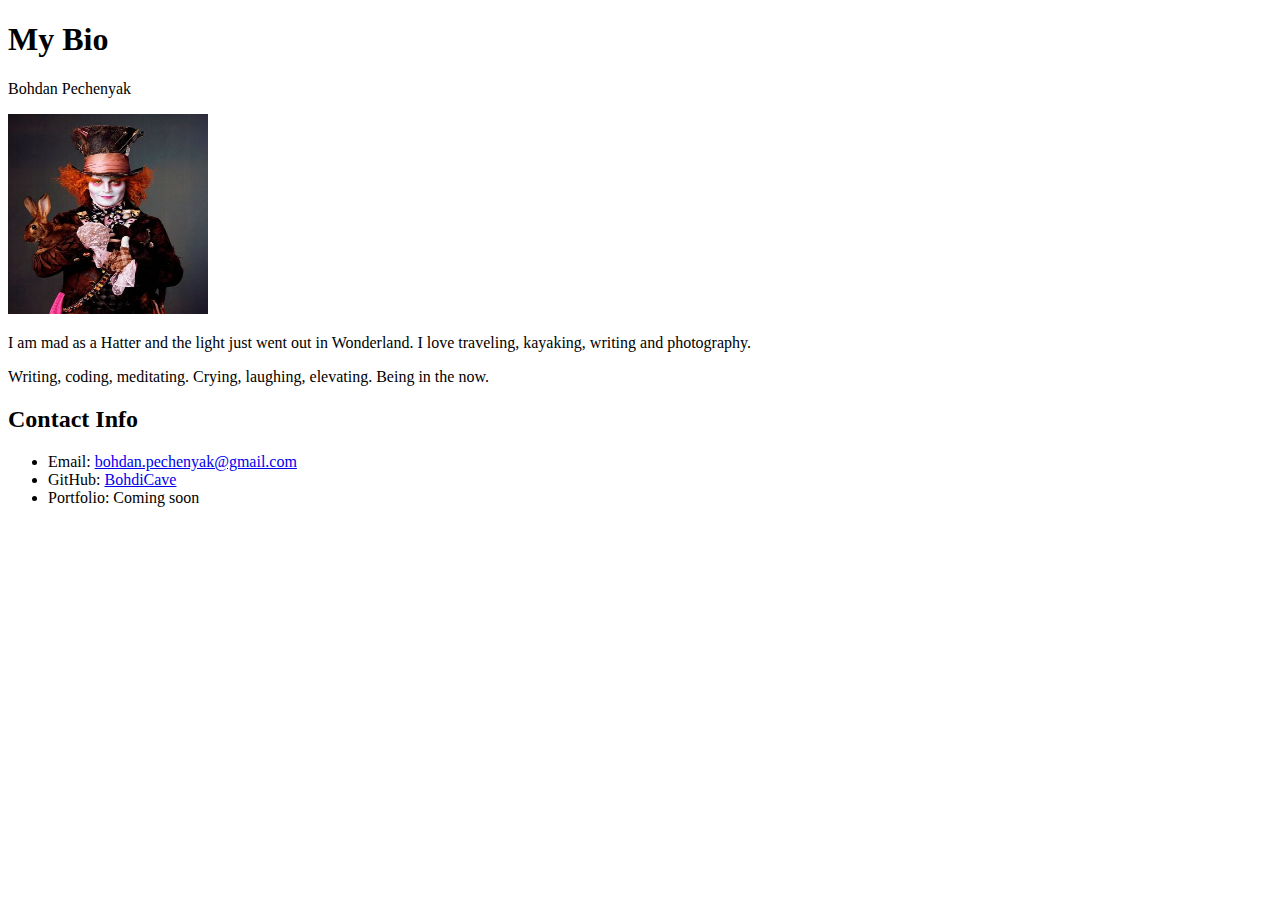
==== index.html @ 6b4da1da "Rename bio.html to index.html" ====
<!DOCTYPE html>
<html lang="en_us">
    <head>
        <meta charset="UTF-8"><title>My short bio</title> 
    </head>
    <body>
        <h1>My Bio</h1>
        <p>Bohdan Pechenyak</p>
        <img src="/mad-hatter.jpg" width="200" height="200">
        <p>
            I am mad as a Hatter and the light just went out in Wonderland. I love traveling, kayaking, writing and photography.
        </p>
        <p>
            Writing, coding, meditating.    
            Crying, laughing, elevating.
            Being in the now.
        </p> 
        <h2>
            Contact Info
        </h2>
        <p>
            <ul>
                <li>Email: <a href="mailto:bohdan.pechenyak@gmail.com">bohdan.pechenyak@gmail.com</a></li>
                <li>GitHub: <a href="https://github.com/BohdiCave">BohdiCave</a></li>
                <li>Portfolio: <a>Coming soon</a></li>
            </ul>
        </p>
    </body>
    </html>
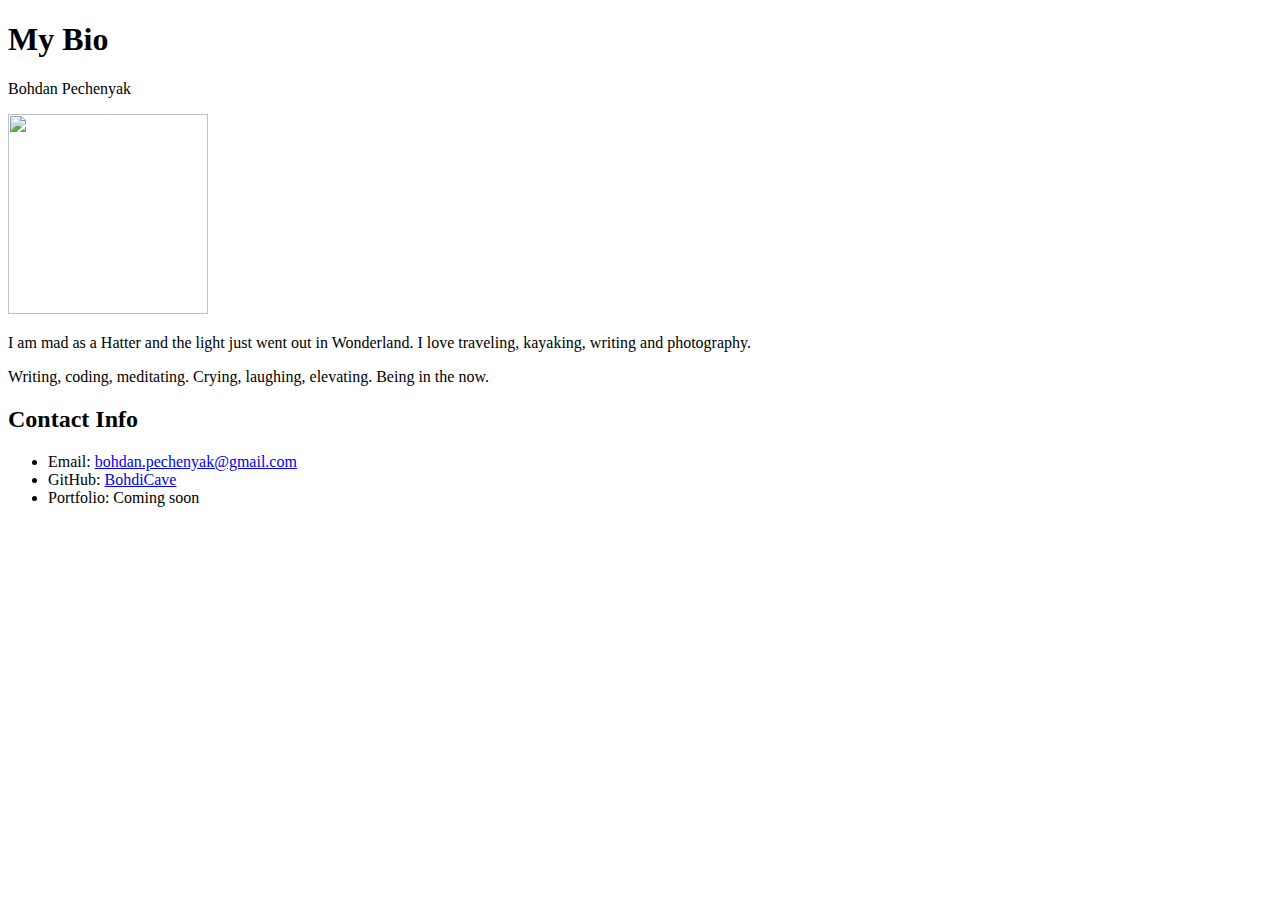
==== commit 77acd7d9: "Update index.html" ====
--- a/index.html
+++ b/index.html
@@ -6,7 +6,7 @@
     <body>
         <h1>My Bio</h1>
         <p>Bohdan Pechenyak</p>
-        <img src="/mad-hatter.jpg" width="200" height="200">
+        <img src="https://vignette.wikia.nocookie.net/aliceinwonderland/images/1/1d/10_johnny_depp.jpg/revision/latest/top-crop/width/360/height/450?cb=20171107230706" width="200" height="200">
         <p>
             I am mad as a Hatter and the light just went out in Wonderland. I love traveling, kayaking, writing and photography.
         </p>
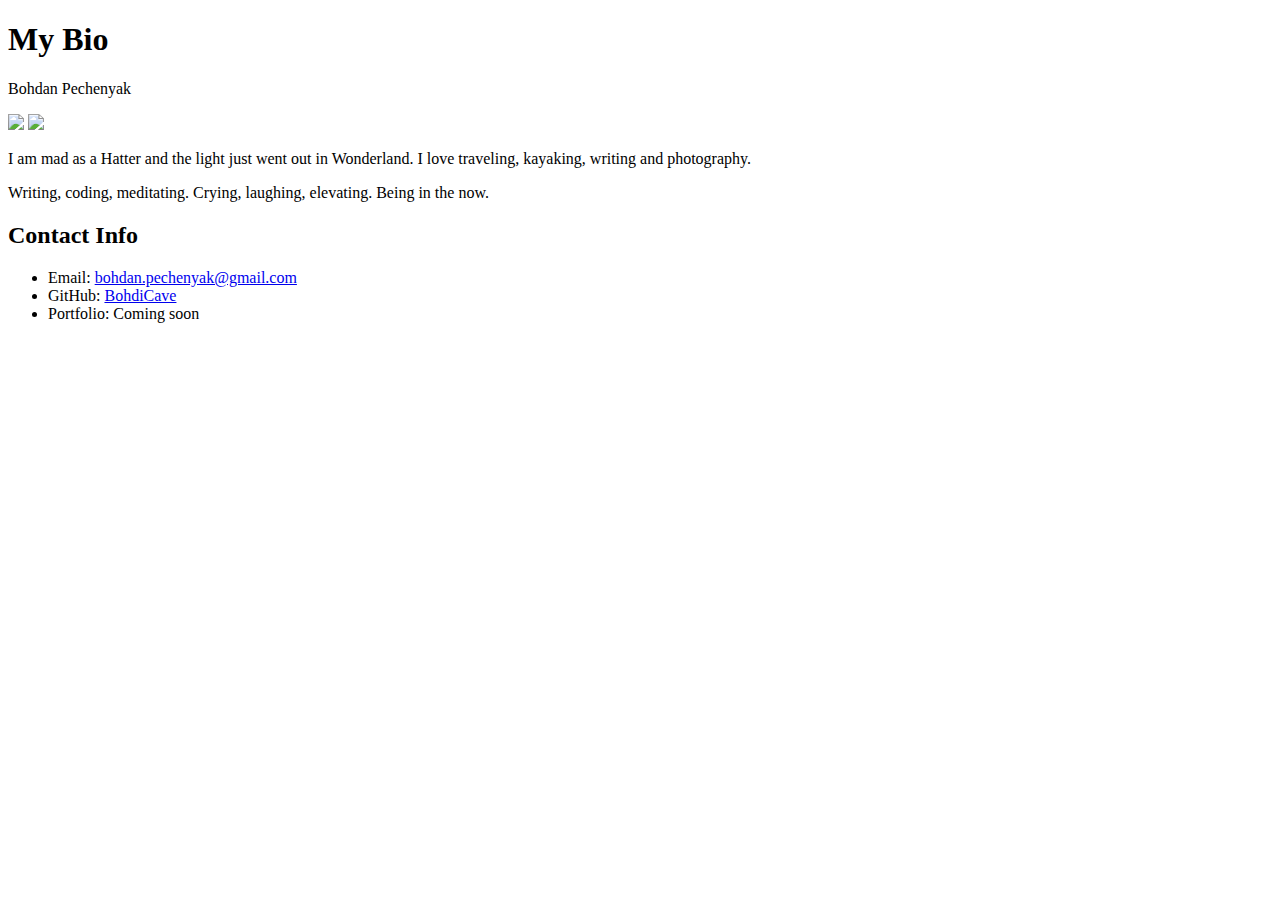
==== commit 0f9e7b5a: "image update" ====
--- a/index.html
+++ b/index.html
@@ -6,7 +6,8 @@
     <body>
         <h1>My Bio</h1>
         <p>Bohdan Pechenyak</p>
-        <img src="https://vignette.wikia.nocookie.net/aliceinwonderland/images/1/1d/10_johnny_depp.jpg/revision/latest/top-crop/width/360/height/450?cb=20171107230706" width="200" height="200">
+            <img src="https://vignette.wikia.nocookie.net/aliceinwonderland/images/1/1d/10_johnny_depp.jpg/revision/latest/top-crop/width/360/height/450?cb=20171107230706" width="200">
+            <img src="https://pbs.twimg.com/profile_images/378800000040733728/90fdf89600f534e4e0d326959a7b176e.jpeg">
         <p>
             I am mad as a Hatter and the light just went out in Wonderland. I love traveling, kayaking, writing and photography.
         </p>
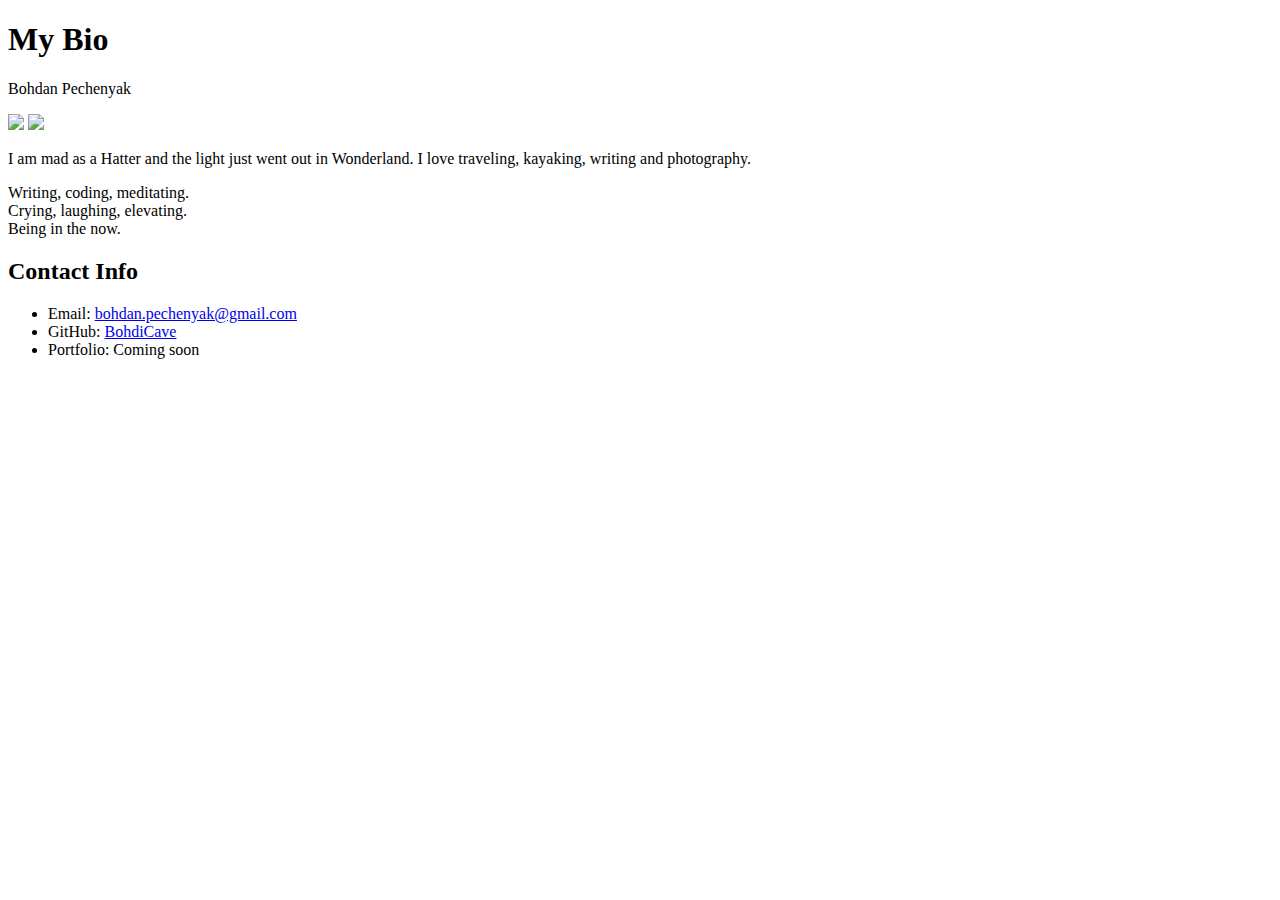
==== commit 3674fa1b: "inserting line breaks" ====
--- a/index.html
+++ b/index.html
@@ -7,13 +7,13 @@
         <h1>My Bio</h1>
         <p>Bohdan Pechenyak</p>
             <img src="https://vignette.wikia.nocookie.net/aliceinwonderland/images/1/1d/10_johnny_depp.jpg/revision/latest/top-crop/width/360/height/450?cb=20171107230706" width="200">
-            <img src="https://pbs.twimg.com/profile_images/378800000040733728/90fdf89600f534e4e0d326959a7b176e.jpeg">
+            <img src="https://pbs.twimg.com/profile_images/378800000040733728/90fdf89600f534e4e0d326959a7b176e.jpeg" width="200">
         <p>
             I am mad as a Hatter and the light just went out in Wonderland. I love traveling, kayaking, writing and photography.
         </p>
         <p>
-            Writing, coding, meditating.    
-            Crying, laughing, elevating.
+            Writing, coding, meditating.<br>    
+            Crying, laughing, elevating.<br>
             Being in the now.
         </p> 
         <h2>
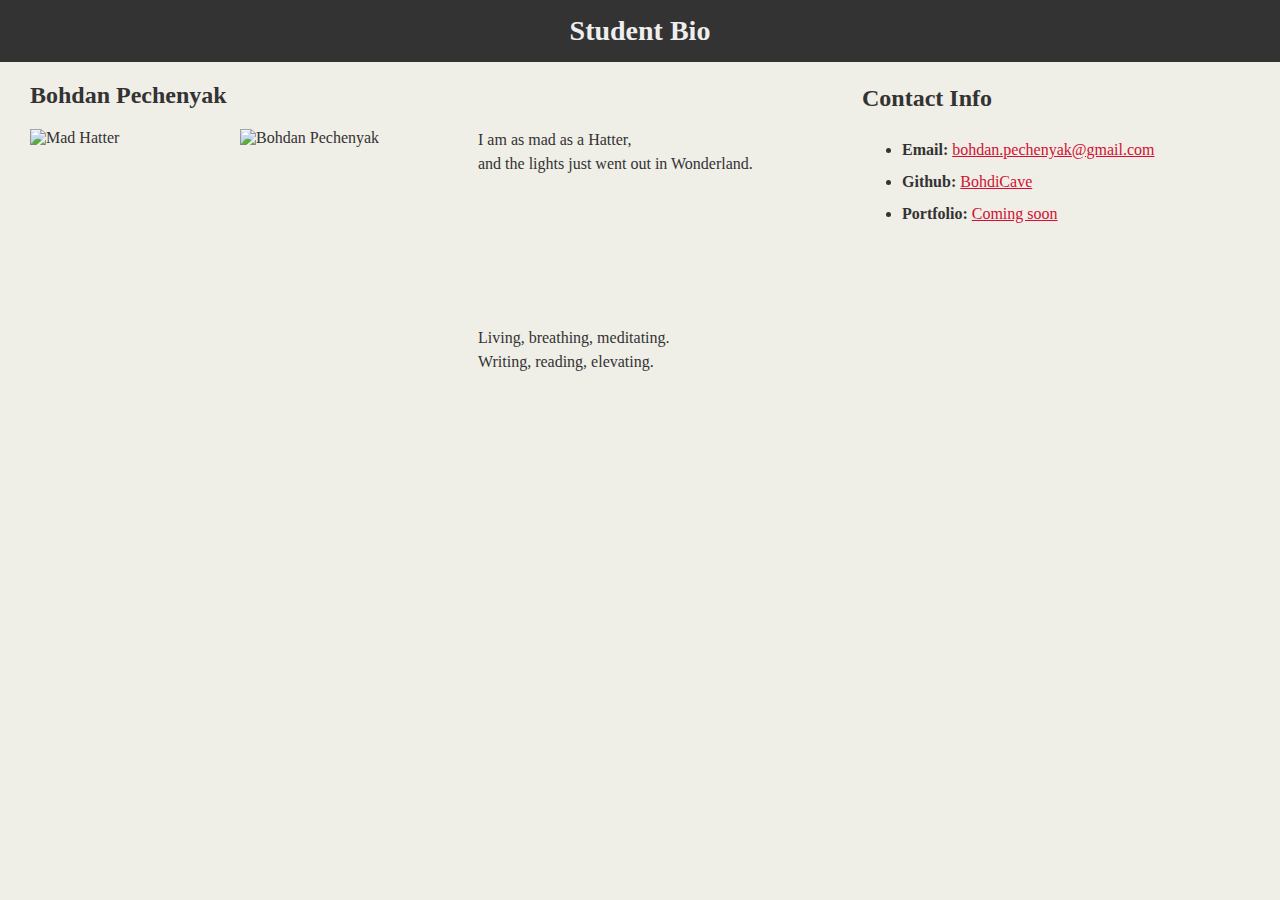
==== commit a1fde72a: "removing extraneous files and updating the CSS link" ====
--- a/index.html
+++ b/index.html
@@ -1,30 +1,45 @@
 <!DOCTYPE html>
-<html lang="en_us">
-    <head>
-        <meta charset="UTF-8"><title>My short bio</title> 
-    </head>
-    <body>
-        <h1>My Bio</h1>
-        <p>Bohdan Pechenyak</p>
-            <img src="https://vignette.wikia.nocookie.net/aliceinwonderland/images/1/1d/10_johnny_depp.jpg/revision/latest/top-crop/width/360/height/450?cb=20171107230706" width="200">
-            <img src="https://pbs.twimg.com/profile_images/378800000040733728/90fdf89600f534e4e0d326959a7b176e.jpeg" width="200">
-        <p>
-            I am mad as a Hatter and the light just went out in Wonderland. I love traveling, kayaking, writing and photography.
-        </p>
-        <p>
-            Writing, coding, meditating.<br>    
-            Crying, laughing, elevating.<br>
-            Being in the now.
-        </p> 
-        <h2>
-            Contact Info
-        </h2>
-        <p>
-            <ul>
-                <li>Email: <a href="mailto:bohdan.pechenyak@gmail.com">bohdan.pechenyak@gmail.com</a></li>
-                <li>GitHub: <a href="https://github.com/BohdiCave">BohdiCave</a></li>
-                <li>Portfolio: <a>Coming soon</a></li>
-            </ul>
-        </p>
-    </body>
-    </html>
+<html lang="en-us">
+
+<head>
+  <meta charset="UTF-8">
+  <title>CSS Stylesheets with Relative Paths</title>
+  <link rel="stylesheet" type="text/css" href="css/style.css">
+</head>
+
+<body>
+  <header>
+    <h1>Student Bio</h1>
+  </header>
+
+  <div class="container">
+
+    <section class="bio-image">
+
+      <h2>Bohdan Pechenyak</h2>
+
+      <img src="https://vignette.wikia.nocookie.net/aliceinwonderland/images/1/1d/10_johnny_depp.jpg/revision/latest/top-crop/width/360/height/450?cb=20171107230706" alt="Mad Hatter" id="bio-image-1">
+      <img src="https://pbs.twimg.com/profile_images/378800000040733728/90fdf89600f534e4e0d326959a7b176e.jpeg" alt="Bohdan Pechenyak" id="bio-image-2">
+
+    </section>
+
+    <section id="bio">
+
+      <p>I am as mad as a Hatter,<br> and the lights just went out in Wonderland.</p>
+      <p id="rhyme">Living, breathing, meditating.<br>Writing, reading, elevating.</p>
+    
+    </section>
+
+    <section id="contact-info">
+      <h2>Contact Info</h2>
+      <ul>
+        <li><strong>Email:</strong> <a href="mailto:bohdan.pechenyak@gmail.com">bohdan.pechenyak@gmail.com</a></li>
+        <li><strong>Github:</strong> <a href="http://Github.com/BohdiCave">BohdiCave</a></li>
+        <li><strong>Portfolio:</strong> <a href="#">Coming soon</a></li>
+      </ul>
+    </section>
+  </div>
+
+</body>
+
+</html>
--- a/css/style.css
+++ b/css/style.css
@@ -0,0 +1,61 @@
+body {
+    background: #efeee7;
+    font-family: Georgia, 'Times New Roman', Times, serif;
+    color: #333333;
+    margin: 0;
+    padding: 0;
+}
+
+header {
+    background: #333333;
+}
+
+h1 {
+    color: #eee;
+    font-size: 28px;
+    padding: 15px;
+    text-align: center;
+    margin: 0;
+}
+
+h2 {
+    font-size: 24px;
+}
+
+a {
+    color: #d21034
+}
+
+.bio-image {
+    float: left;
+    width: 35%;
+    padding-left: 30px;
+}
+
+#bio {
+    line-height: 1.5em;
+    float: left;
+    width: 30%;
+    margin-top: 50px;
+}
+
+#contact-info {
+    float: left;
+    width: 30%;
+    line-height: 2em;
+}
+
+#bio-image-1 {
+    width: 200px;
+    margin-right: 10px;
+    float: left;
+}
+
+#bio-image-2 {
+    height: 250px;
+    margin-right: 10px;
+}
+
+#rhyme {
+    margin-top: 150px;
+}